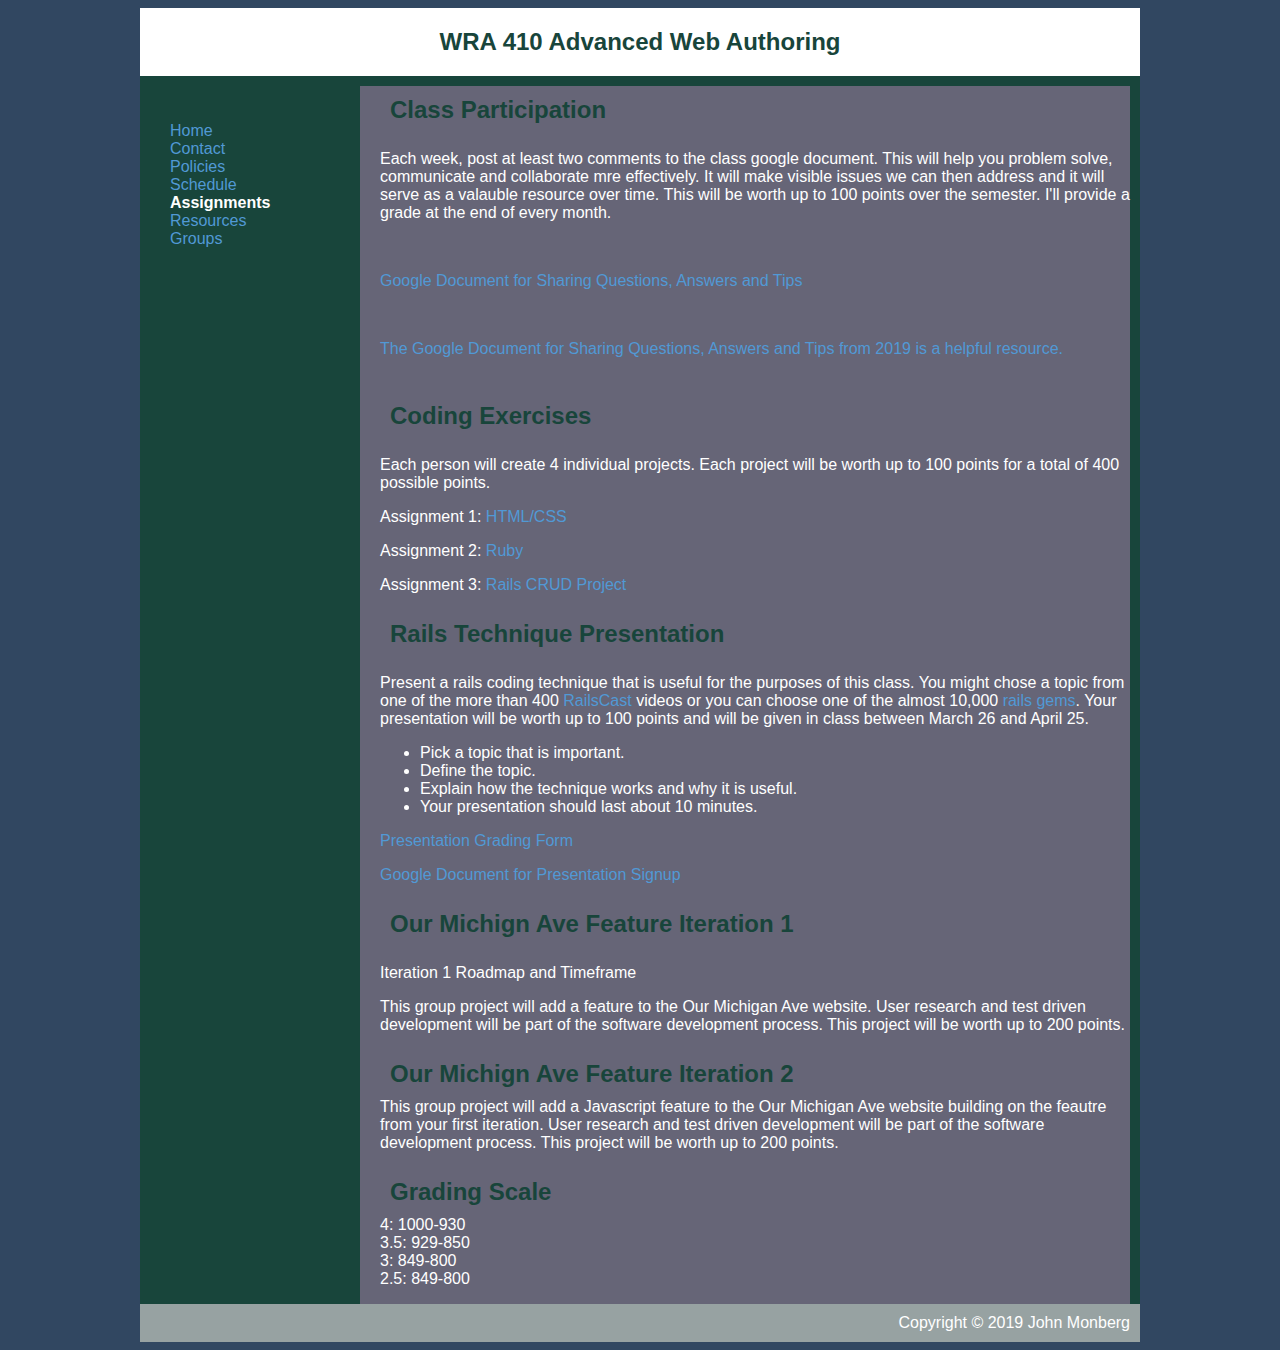
==== assignments.html @ ead85de3 "added navbar to schedule, added image to schedule, edited navbar" ====
<html>
<head>
  <title>WRA 410</title>
  <link rel="stylesheet" type="text/css" href="style.css" />
</head>
<body>
  <div id = "container">
    <div id = "header">
      <h2> WRA 410 Advanced Web Authoring </h2>
    </div>
    <div id ="content">
      <div id = "nav">

        <ul>
          <li><a href="index.html">Home</a></li>
          <li><a href="contact.html">Contact</a></li>
          <li><a href="policies.html">Policies</a></li>
          <li><a href="schedule.html">Schedule</a></li>
          <li><a class="selected" href="assignments.html">Assignments</a></li>
          <li><a href="resources.html">Resources</a></li>
          <li><a href="groups.html">Groups</a></li>
      </div>
      <div id = "main">
        <h2>Class Participation</h2>
        <p>Each week, post at least two comments to the class google document. This will help you problem solve, communicate and collaborate mre effectively. It will make visible issues we can then address and it will serve as a valauble resource over time. This will be worth up to 100 points over the semester. I'll provide a grade at the end of every month. </p><br>

        <p> <a href="https://docs.google.com/document/d/1XYZCIu8k232QVJfmhcgXI0VRttCWTU_r9c5NrIHJx_I/edit?usp=sharing"> Google Document for Sharing Questions, Answers and Tips</a></p><br>


        <p> <a href="https://docs.google.com/document/d/1xkNH0uTS0eKyeuKK-n-oFc9xwXeNPyQhF3KM-6RdijI/edit#heading=h.85o64adj8l80">The Google Document for Sharing Questions, Answers and Tips from 2019 is a helpful resource. </a></p><br>

        <h2>Coding Exercises</h2>
        <p>Each person will create 4 individual projects. Each project will be worth up to 100 points for a total of 400 possible points.</p>
         <p>Assignment 1: <a href="assignment1.html">HTML/CSS</a></p>
         <p>Assignment 2: <a href="ruby_assignment.rb" download>Ruby</a></p>
         <p>Assignment 3: <a href="crud.html">Rails CRUD Project</a></p>


        <h2>Rails Technique Presentation</h2>
        <p>Present a rails coding technique that is useful for the purposes of this class. You might chose a topic from one of the more than 400 <a href="http://railscasts.com">RailsCast </a>videos or you can choose one of the almost 10,000 <a href="https://rubygems.org/gems">rails gems</a>.
        Your presentation will be worth up to 100 points and will be given in class between March 26 and April 25.

        <ul>
        <li>Pick a topic that is important.
          <li>Define the topic.</li>
          <li>Explain how the technique works and why it is useful.</l1>
          <li>Your presentation should last about 10 minutes. </li>
         </ul>
        <p><a href="presentation.pdf" download>Presentation Grading Form</a></p>
          <p> <a href="https://docs.google.com/document/d/12Q710D4-H_vCs4wX84_gDJa2FDD55HsDd0DK8AUYCF4">Google Document for Presentation Signup</a></p>

        <h2>Our Michign Ave Feature Iteration 1</h2>

         <p><a href="methodology.pdf" download></a>Iteration 1 Roadmap and Timeframe</p>
        <p>This group project will add a feature to the Our Michigan Ave website. User research and test driven development will be part of the software development process. This project will be worth up to 200 points.</p>

        <h2>Our Michign Ave Feature Iteration 2</h2>
        This group project will add a Javascript feature to the Our Michigan Ave website building on the feautre from your first iteration. User research and test driven development will be part of the software development process. This project will be worth up to 200 points.</p>

        <p>
        <h2>Grading Scale </h2>
         4: 1000-930 <br>
         3.5: 929-850 <br>
         3: 849-800 <br>
         2.5: 849-800 <br>
         <p>

      </div>
    </div>
    <div id = "footer">
      Copyright &copy; 2019 John Monberg
    </div>
  </div>
</body>
</html>
---- style.css ----
body {
    background-color: #314761;

    font-family: 'Raleway', sans-serif;
}

a {
  text-decoration: none;
  color: #5199d5;
}

h1, h2, h3  {
  margin: 0;
  padding: 10px;
  color: #18453B;
}
img{
  display: block;
  height: 15%;
  width: auto;
  margin-left: auto;
  position: static;
}

#container {
    background-color: #18453B;
    width: 1000px;
    margin-left: auto;
    margin-right:auto;
}

#header {
    background-color: white;
    color: #18453B;
    text-align: center;
    padding: 10px;
}

#content {
  padding: 10px;
  background-color: #18453B;
  color: white;

}

#nav {
  width: 150px;
  float: left;
  padding: 20px;
  background-color: #18453B;
  color: white;

}

#nav ul {
  list-style-type: none;
  padding: 0;
  color: white;

}


#nav .selected {
  font-weight: bold;
  color: white;

}

#main {
  width: 750px;
  padding-left: 20px;
  padding - top: 20px;
  float: right;
  background-color:#666577 ;
  color: white;

}

#student-group {
  clear: both;
  margin: 20px;
  border: 20px;
  padding: 10px;
  background-color:  #49535a;
  color: white;
  text-align: left;
}

#footer {
  clear: both;
  padding: 10px;
  background-color: #97a2a2;
  color: white;
  text-align: right;
}
.schedule-date {
  background-color: #314761;
  font-weight: bold;
  color: black;
  text-align: right;
}
.schedule-resources {
  background-color: #314761;
  font-weight: lighter;
  color: black;
  text-align: left;
}
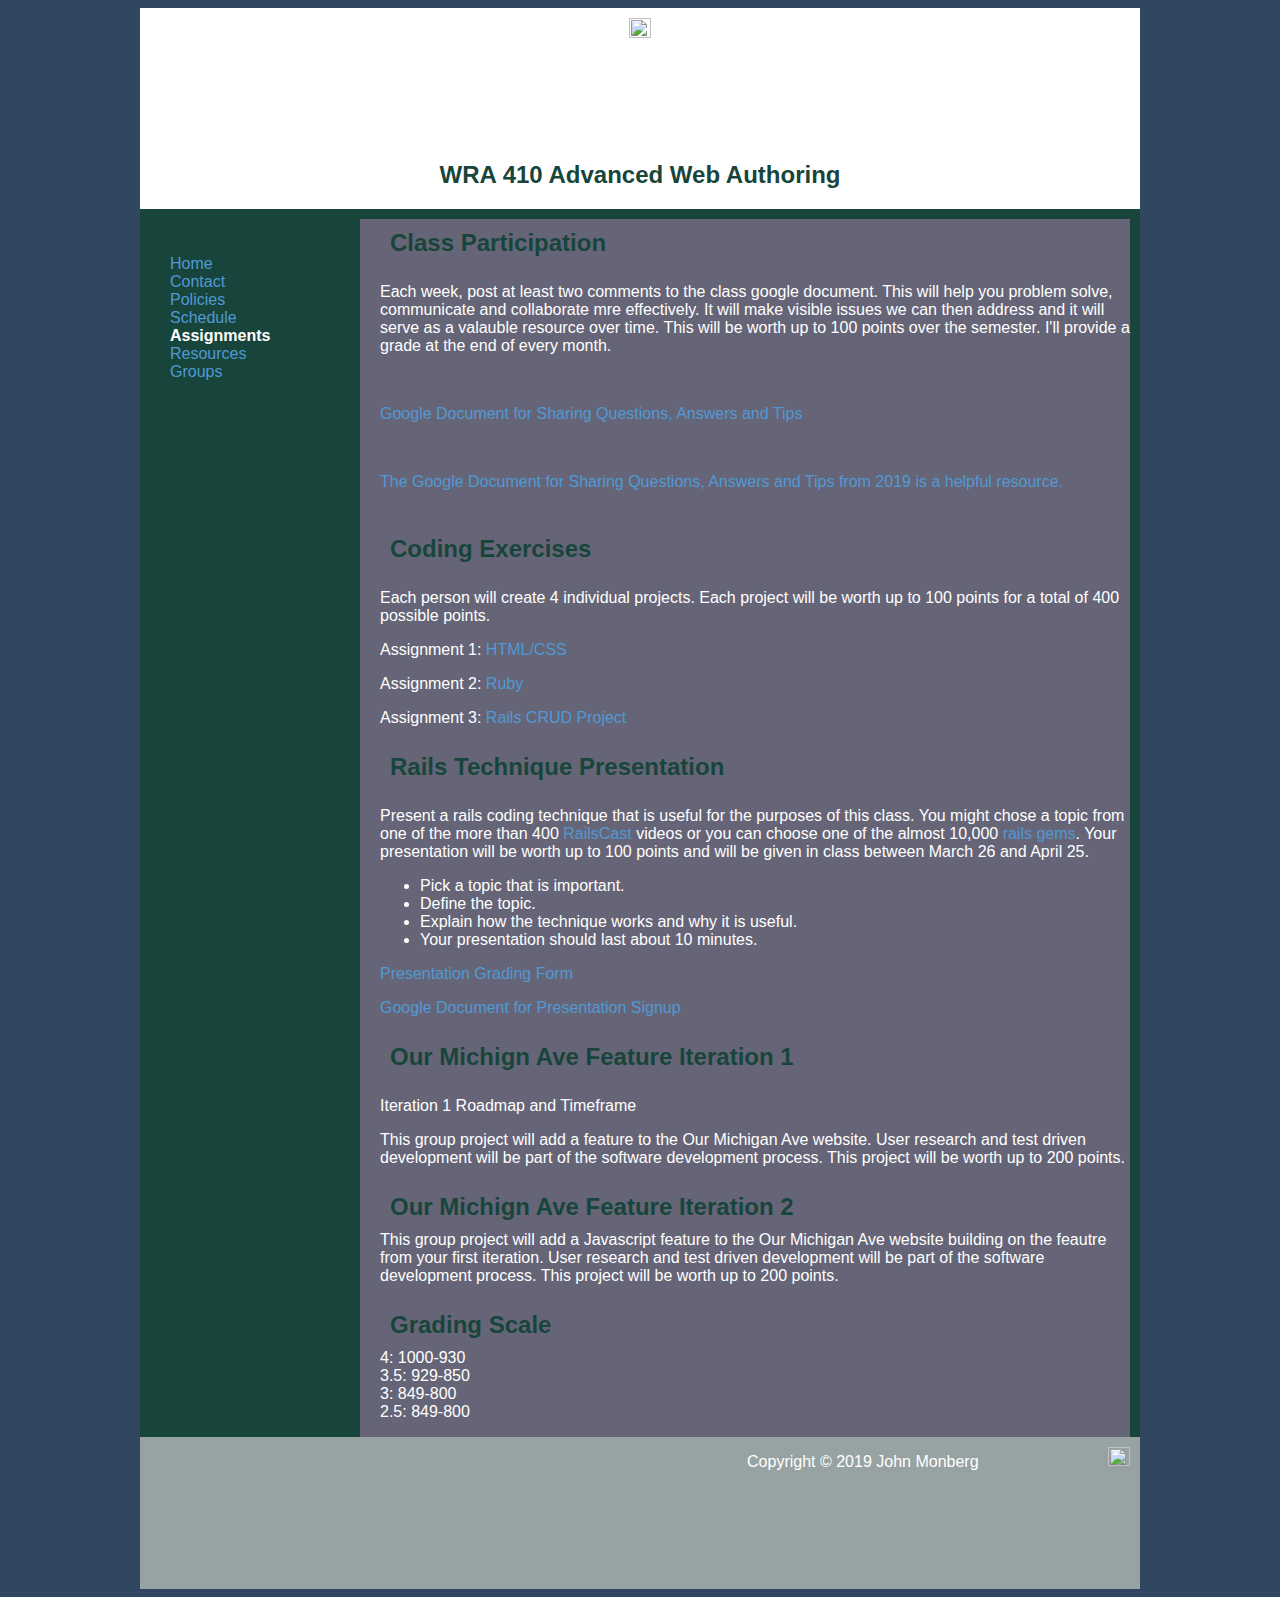
==== commit e03d4277: "added images at top and bottom of page, updated readme" ====
--- a/assignments.html
+++ b/assignments.html
@@ -6,11 +6,11 @@
 <body>
   <div id = "container">
     <div id = "header">
+      <img src="https://i.imgur.com/nw8Qg8W.jpg">
       <h2> WRA 410 Advanced Web Authoring </h2>
     </div>
     <div id ="content">
       <div id = "nav">
-
         <ul>
           <li><a href="index.html">Home</a></li>
           <li><a href="contact.html">Contact</a></li>
@@ -69,6 +69,7 @@
     </div>
     <div id = "footer">
       Copyright &copy; 2019 John Monberg
+      <img src="https://i.imgur.com/cB24lrN.png">
     </div>
   </div>
 </body>
--- a/style.css
+++ b/style.css
@@ -15,10 +15,8 @@
   color: #18453B;
 }
 img{
-  display: block;
   height: 15%;
   width: auto;
-  margin-left: auto;
   position: static;
 }
 
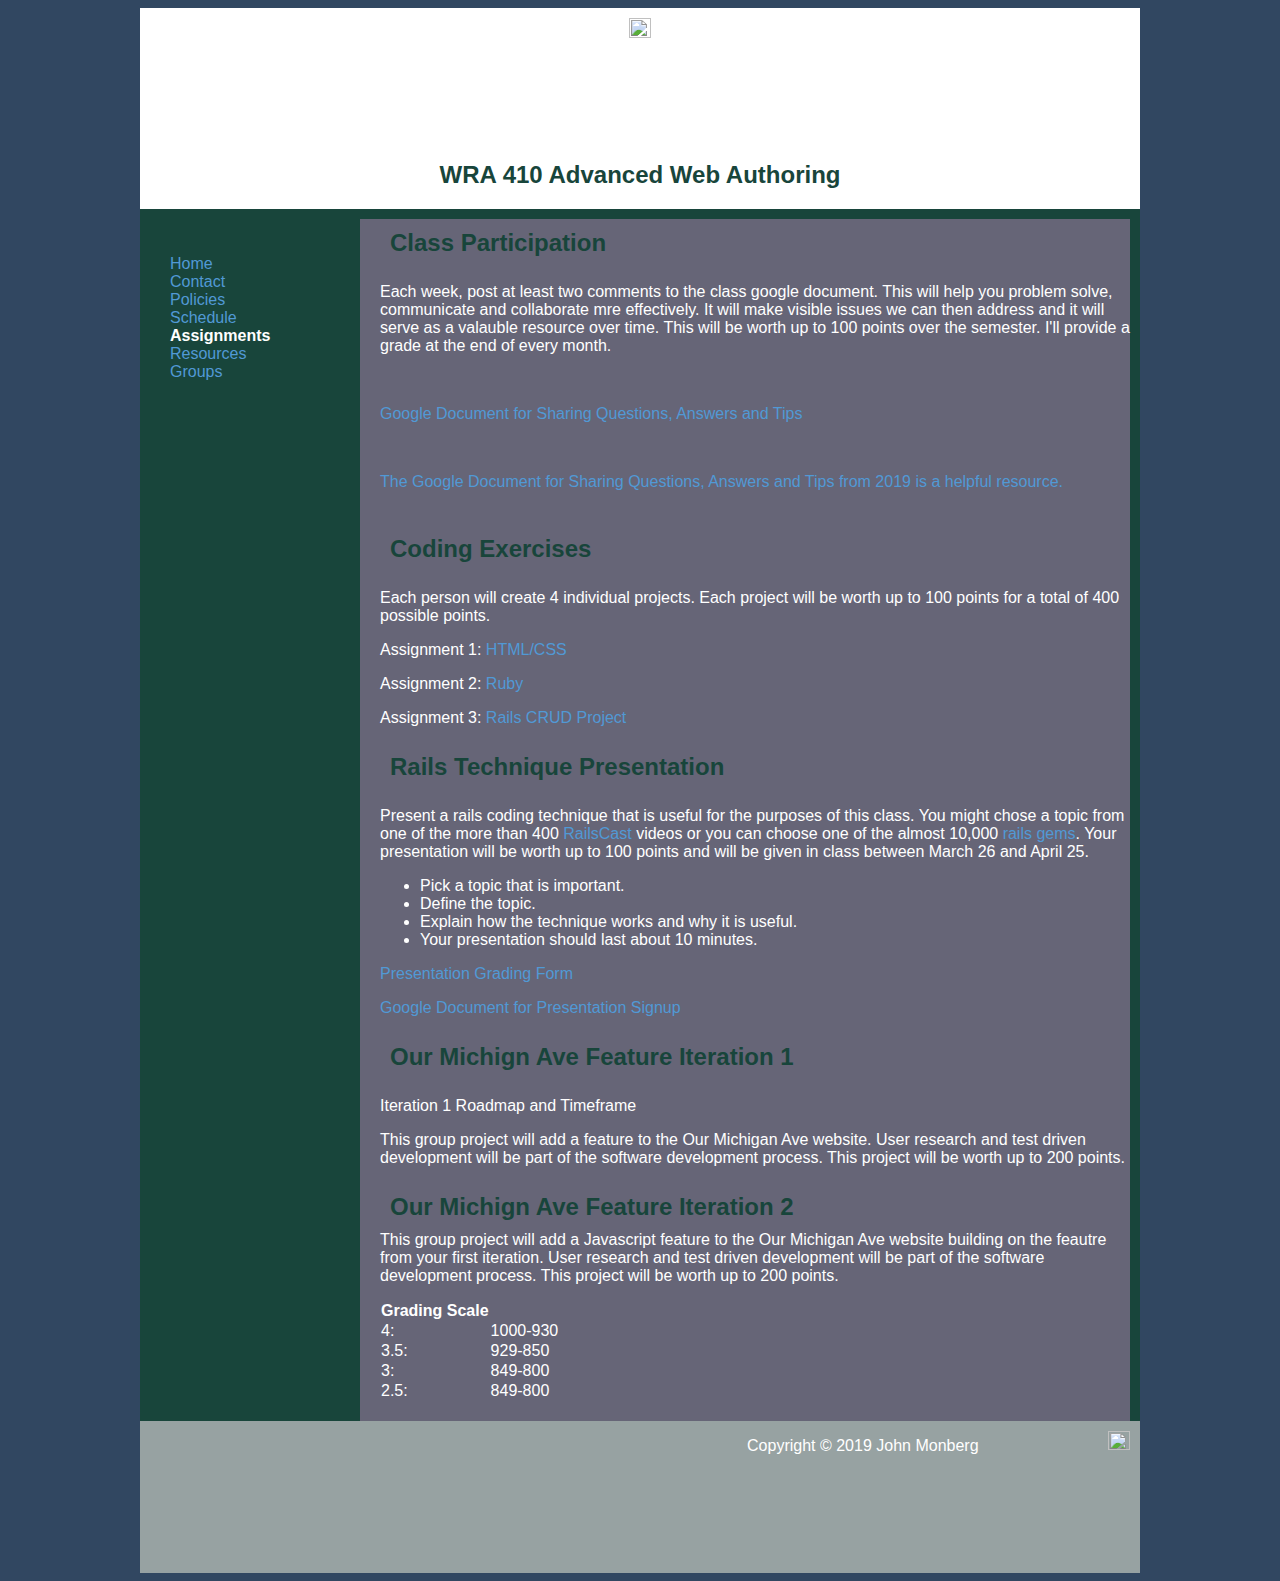
==== commit d1cec21d: "Added tables to CSS, put tables in assignments for grading scale." ====
--- a/assignments.html
+++ b/assignments.html
@@ -57,13 +57,13 @@
         <h2>Our Michign Ave Feature Iteration 2</h2>
         This group project will add a Javascript feature to the Our Michigan Ave website building on the feautre from your first iteration. User research and test driven development will be part of the software development process. This project will be worth up to 200 points.</p>
 
-        <p>
-        <h2>Grading Scale </h2>
-         4: 1000-930 <br>
-         3.5: 929-850 <br>
-         3: 849-800 <br>
-         2.5: 849-800 <br>
-         <p>
+          <table id="grading scale">
+        <tr><th>Grading Scale </th></tr>
+        <tr><td>4:</td> <td>1000-930 </td></tr>
+         <tr><td>3.5:</td><td> 929-850 </td></tr>
+         <tr><td>3:</td><td> 849-800 </td></tr>
+         <tr><td>2.5:</td><td> 849-800 </td></tr>
+       </table>
 
       </div>
     </div>
--- a/style.css
+++ b/style.css
@@ -1,15 +1,16 @@
 body {
     background-color: #314761;
-
     font-family: 'Raleway', sans-serif;
 }
 
 a {
+  font-family: 'Raleway', sans-serif;
   text-decoration: none;
   color: #5199d5;
 }
 
 h1, h2, h3  {
+  font-family: 'Raleway', sans-serif;
   margin: 0;
   padding: 10px;
   color: #18453B;
@@ -18,6 +19,18 @@
   height: 15%;
   width: auto;
   position: static;
+}
+table {
+  font-family: 'Raleway', sans-serif;
+  border: 1px white;
+  border-collapse: collapse;
+  color: white;
+}
+
+table, th, td,{
+  font-family: 'Raleway', sans-serif;
+  color: white:
+  border: 1px solid black;
 }
 
 #container {
@@ -68,6 +81,7 @@
   width: 750px;
   padding-left: 20px;
   padding - top: 20px;
+  padding-bottom: 20px;
   float: right;
   background-color:#666577 ;
   color: white;
@@ -82,6 +96,7 @@
   background-color:  #49535a;
   color: white;
   text-align: left;
+  font-weight: bold;
 }
 
 #footer {
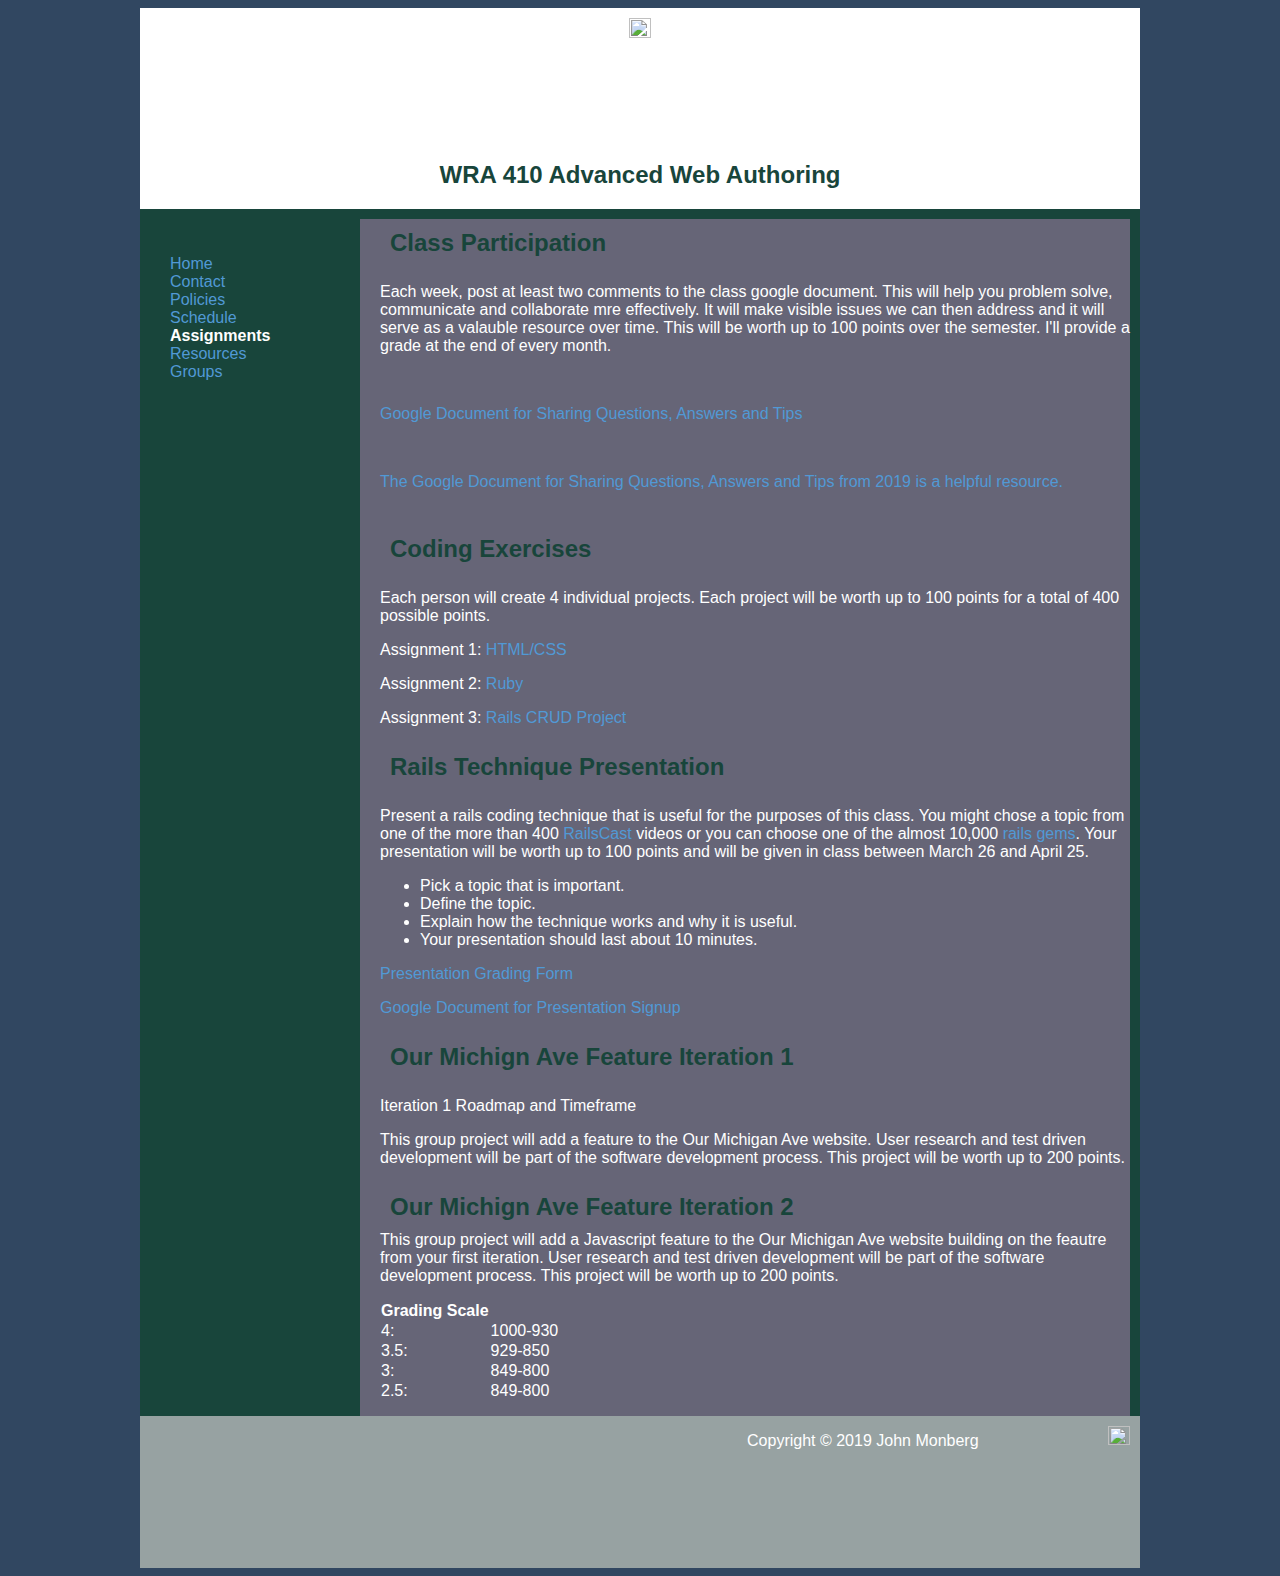
==== commit 52502bdc: "git not wanting to publish, doing this again with no changes" ====
--- a/assignments.html
+++ b/assignments.html
@@ -59,6 +59,7 @@
 
           <table id="grading scale">
         <tr><th>Grading Scale </th></tr>
+        
         <tr><td>4:</td> <td>1000-930 </td></tr>
          <tr><td>3.5:</td><td> 929-850 </td></tr>
          <tr><td>3:</td><td> 849-800 </td></tr>
--- a/style.css
+++ b/style.css
@@ -81,7 +81,7 @@
   width: 750px;
   padding-left: 20px;
   padding - top: 20px;
-  padding-bottom: 20px;
+  padding-bottom: 15px;
   float: right;
   background-color:#666577 ;
   color: white;
